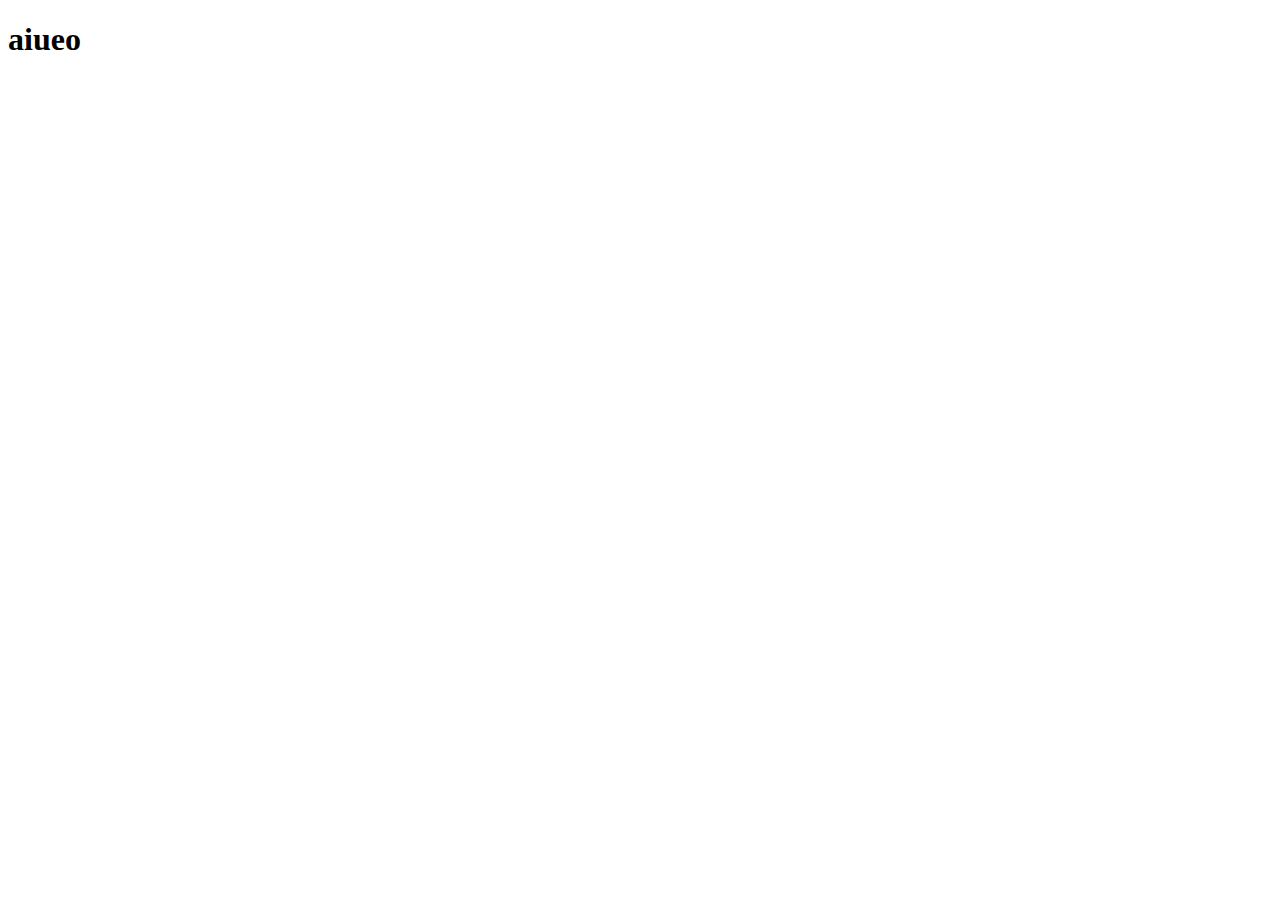
==== index.html @ f1f666a3 "htmlファイルの作成" ====
<!DOCTYPE html>
<html lang="ja">
<head>
    <meta charset="UTF-8">
    <meta http-equiv="X-UA-Compatible" content="IE=edge">
    <meta name="viewport" content="width=device-width, initial-scale=1.0">
    <title>ウェブサンプル株式会社</title>
</head>
<body>
    <h1>aiueo</h1>
    
</body>
</html>
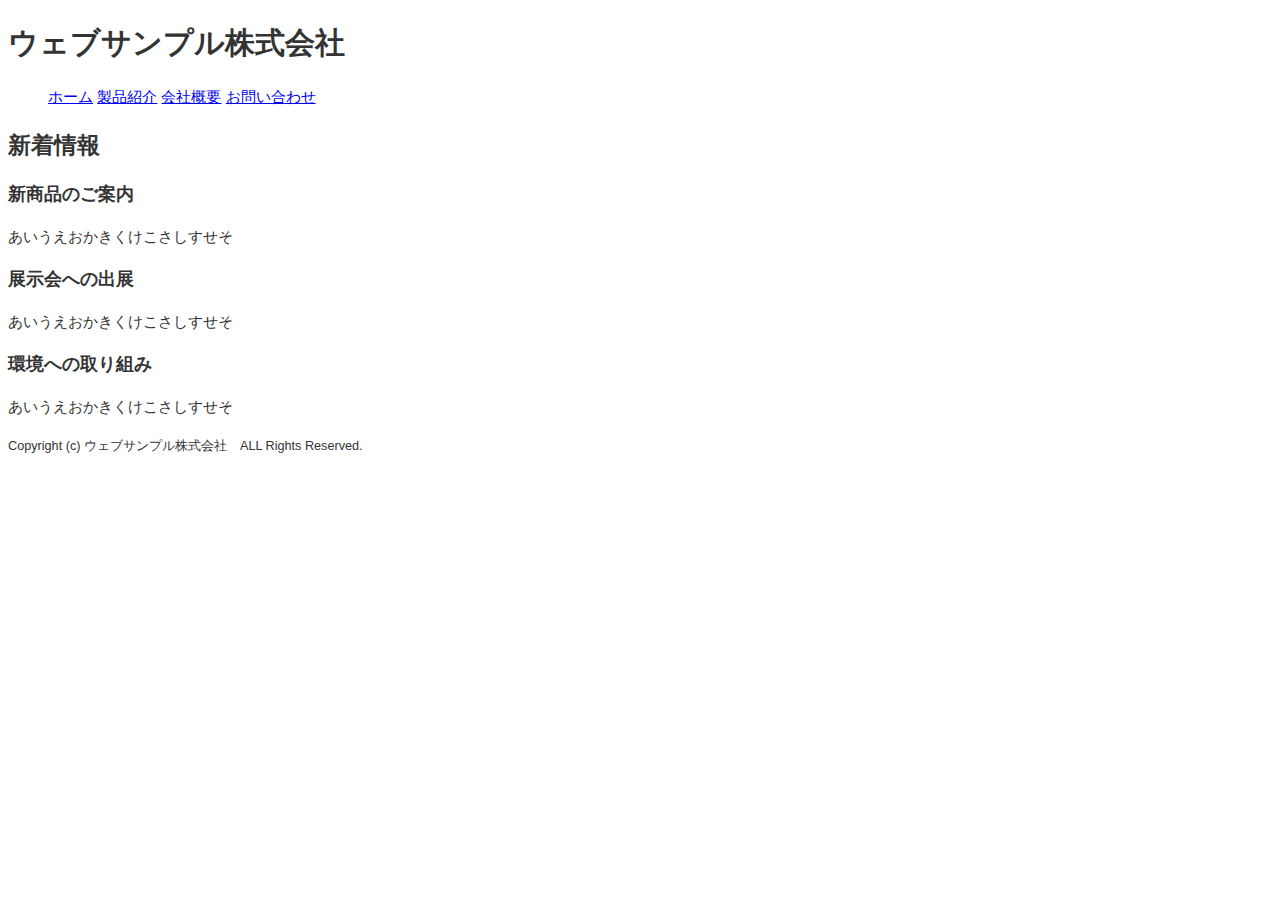
==== commit 02fc372e: "😀" ====
--- a/index.html
+++ b/index.html
@@ -4,10 +4,25 @@
     <meta charset="UTF-8">
     <meta http-equiv="X-UA-Compatible" content="IE=edge">
     <meta name="viewport" content="width=device-width, initial-scale=1.0">
+    <link rel="stylesheet" href="base.css">
     <title>ウェブサンプル株式会社</title>
 </head>
 <body>
-    <h1>aiueo</h1>
-    
+    <h1>ウェブサンプル株式会社</h1>
+    <ul id="menu">
+    <li><a href="index.html">ホーム</a></li>
+    <li><a href="product.html">製品紹介</a></li>
+    <li><a href="profile.html">会社概要</a></li>
+    <li><a href="contact.html">お問い合わせ</a></li>
+    </ul>
+    <h2>新着情報</h2>
+    <h3>新商品のご案内</h3>
+    <p>あいうえおかきくけこさしすせそ</p>
+    <h3>展示会への出展</h3>
+    <p>あいうえおかきくけこさしすせそ</p>
+    <h3>環境への取り組み</h3>
+    <p>あいうえおかきくけこさしすせそ</p>
+    <small>Copyright (c) ウェブサンプル株式会社　ALL Rights Reserved.
+    </small>
 </body>
 </html>--- a/base.css
+++ b/base.css
@@ -0,0 +1,10 @@
+body{
+font-size: 95%;
+font-family:"MS ゴシック",sans-serif ;
+line-height: 1.5;
+color:#333333;
+}
+#menu li{
+ list-style-type: none;   
+ display: inline;
+}
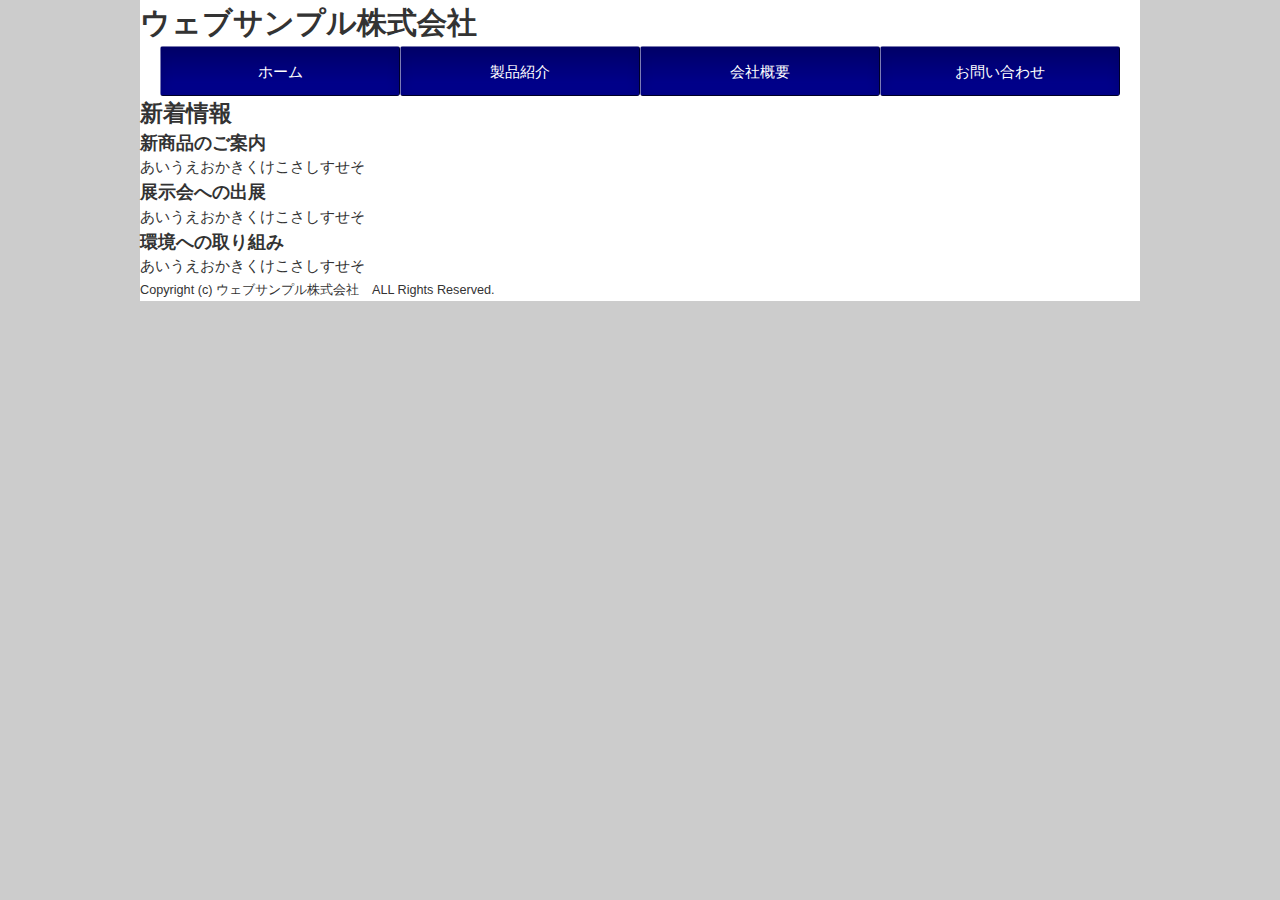
==== commit 0fd8e0a5: "😎　画像を保存" ====
--- a/index.html
+++ b/index.html
@@ -8,6 +8,7 @@
     <title>ウェブサンプル株式会社</title>
 </head>
 <body>
+    <div id="pagebody">
     <h1>ウェブサンプル株式会社</h1>
     <ul id="menu">
     <li><a href="index.html">ホーム</a></li>
@@ -24,5 +25,6 @@
     <p>あいうえおかきくけこさしすせそ</p>
     <small>Copyright (c) ウェブサンプル株式会社　ALL Rights Reserved.
     </small>
+    </div>
 </body>
 </html>--- a/base.css
+++ b/base.css
@@ -1,10 +1,39 @@
+* {
+margin: 0; padding: 0;
+}
 body{
+    background-color: #cccccc;
 font-size: 95%;
 font-family:"MS ゴシック",sans-serif ;
 line-height: 1.5;
 color:#333333;
 }
-#menu li{
- list-style-type: none;   
+div#pagebody {
+    background-color: #ffffff;
+    width: 1000px; margin: 0 auto;
+}
+ul#menu {
+width: 960px; height: 50px; 
+margin: 0px 20px;   
+}
+#menu li {
+ list-style-type: none;
  display: inline;
+ float:left;
 }
+#menu li a {
+background-color: navy;
+color:#ffffff;
+display:block;
+width: 240px; height: 35px;
+padding: 15px 0px 0px 0px;
+text-align:center;
+text-decoration: none;
+background-image: url(images/bg_menu1.png);
+background-repeat: no-repeat;
+}
+#menu li a:hover {
+background-color: #000066;
+background-image: url(images/bg_menu2.png);
+}
+
